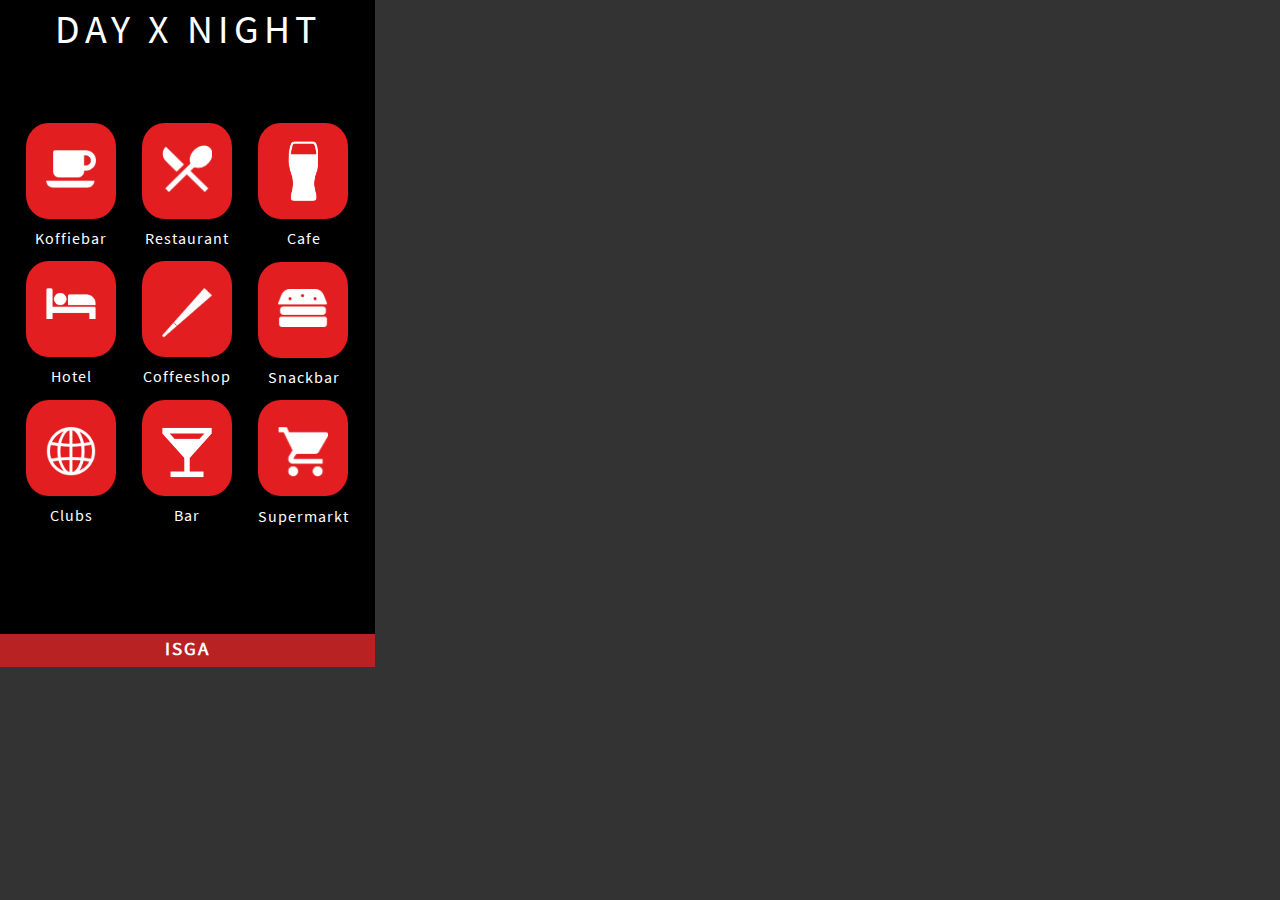
==== index.html @ a07f7a9a "Commit 0.2.5" ====
<!DOCTYPE html>
<html lang="nl">
<head>
    <meta charset="UTF-8">
    <meta name="viewport" content="width=device-width, initial-scale=1.0">
    <meta http-equiv="X-UA-Compatible" content="ie=edge">
    <link rel="stylesheet" href="style.css">
    <title>ISGA</title>
</head>

<body>
    <header id="home-header">
        <h1>DAY X NIGHT</h1>
    </header>

    <main class="home">
        <div id="left-column">
            <a href="koffiebar-category.html">
                <div class="icon-box">
                    <img src="img/coffee-icon.png" alt="Coffee icon">
                </div>
            </a>
            <p>Koffiebar</p>
            <a href="">
                <div class="icon-box">
                    <img src="img/bed-icon.png" alt="Bed icon">
                </div>
            </a>
            <p>Hotel</p>
            <a href="category.html">
                <div class="icon-box">
                    <img src="img/disco-icon.png" alt="Discoball icon">
                </div>
            </a>
            <p>Clubs</p>
        </div>

        <div id="mid-column">
            <div class="icon-box">
                <img id="rest-icon" src="img/rest-icon.png" alt="Restaurant icon">
            </div>
            <p>Restaurant</p>
            <div class="icon-box">
                <img src="img/joint-icon.png" alt="joint icon">
            </div>
            <p>Coffeeshop</p>
            <div class="icon-box">
                <img src="img/cocktail-icon.png" alt="Cocktail icon">
            </div>
            <p>Bar</p>
        </div>

        <div id="right-column">
            <a href="../categories/cafe-category.html">
                <div class="icon-box">
                    <img id="beer-icon" src="img/beer-icon.png" alt="Beer icon">
                </div>
            </a>
            <p>Cafe</p>
            <div class="icon-box">
                <img id="hamburger-icon" src="img/hamburger-icon.png" alt="hamburger icon">
            </div>
            <p>Snackbar</p>
            <div class="icon-box">
                <img src="img/cart-icon.png" alt="Cart icon">
            </div>
            <p>Supermarkt</p>
        </div>
    </main>

    <footer>
        <h3>ISGA</h3>
    </footer>
</body>

</html>
---- style.css ----
* {
    margin: 0;
    padding: 0;
    user-select: none;
}

@font-face {
    font-family: SourceSansPro-Reg;
    src: url(SourceSansPro-Regular.ttf);
}

html {
    width: 100vw;
    height: 100vh;
    background-color: #333333;
}

body {
    height: 667px;
    width: 375px;
}

a {
    color: white;
    text-decoration: none;
}

header {
    height: 10%;
    background-color: black;
}

.category-header {
    height: 20%;
}

header h1 {
    font-family: SourceSansPro-Reg;
    text-align: center;
    letter-spacing: 5px;
    padding-top: 1%;
    font-size: 40px;
    color: white;
    font-weight: normal;
    user-select: none;
}

main {
    background-color: black;
    height: 85%;
    width: 100%;
}

main.home, main.category {
    display: flex;
    justify-content: space-evenly;
    overflow: hidden;
}

.category {
    height: 75%;
}

.filter-icon {
    height: 25px;
    padding: 0 4% 0 4%;
}

#filter-type {
    font-family: SourceSansPro-Reg;
    color: white;
    font-weight: normal;
    font-size: 12px;
    letter-spacing: 1px;
    padding-top: 1.5%;
}

#filter-section {
    width: 96%;
    display: flex;
    flex-direction: row-reverse;
    margin-top: 3%;
}

.section-category h2 {
    color: white;
    font-family: SourceSansPro-Reg;
    font-weight: normal;
    font-size: 20px;
    letter-spacing: 2px;
    background-color: #1a1a1a;
    padding: 14px 8px 14px 8px;
    margin: 10px 0;
    width: 60%;
    text-align: center;
}

.section-category {
    width: 85%;
    margin-top: 8%;
}

main.home p {
    color: white;
    font-family: SourceSansPro-Reg;
    letter-spacing: 1px;
    font-weight: normal;
    text-align: center;
    margin-top: 10%;
    margin-bottom: 15%;
    user-select: none;
}

main.category p {
    color: white;
    font-family: SourceSansPro-Reg;
    padding-top: 8%;
    padding-left: 5%;
    width: 20%;
    font-size: 20px;
}

.icon-box {
    width: 90px;
    height: 96px;
    border-radius: 25%;
    background-color: #e21e21;
    text-align: center;

}

.icon-box img {
    margin-top: 30%;
    width: 50px;
}

.return-anchor {
    color: white;
    text-decoration: none;
    font-family: SourceSansPro-Reg;
    letter-spacing: 5px;
}

.return-container {
    display: flex;
    margin-top: 20%;
    margin-left: 20%;
}

.return-container p {
    font-size: 21px;
    margin-left: 10px;
}



#left-column {
    margin-top: 15%;
}

#mid-column {
    margin-top: 15%;
}

#right-column {
    margin-top: 15%;
}

#hamburger-icon {
    margin-top: 30%;
}

#rest-icon {
    margin-top: 25%;
}

#beer-icon {
    margin-top: 20%;
    width: 30px;
}

#back-icon {
    width: 15px;
    height: 25px;
}

.container {
    display: flex;
}

.value-1 {
    color: red;
}

.result-2 .value-2 {
    color: red;
}

.result {
    display: flex;
}

.result p {
    font-size: 20px;
    font-family: SourceSansPro-Reg;
}

.showcase-img {
    width: 100%;
    height: 30%;
    object-fit: cover;
    padding-top: 15%;
}

.maps-img {
    width: 100%;
    height: 30%;
    object-fit: cover;
}

.detail p {
    font-family: SourceSansPro-Reg;
    font-size: 15px;
    color: white;
    width: 90%;
    margin: 0 auto;
    padding-top: 3%;
    padding-bottom: 3%;
    letter-spacing: 1px;
    text-align: center;
}

.detail small {
    font-size: 14px;
    font-family: SourceSansPro-Reg;
    margin: 0 auto;
    width: 50%;

}

.detail article {
    text-align: center;
}

footer {
    background-color: #B92222;
    font-family: SourceSansPro-Reg;
    height: 5%;
    text-align: center;
    color: white;
}

footer h3 {
    padding-top: 1%;
    letter-spacing: 2px;
}

.yellow-star {
    height: 20px;
    padding-top: 9%;
    padding-left: 2%;
}

.white-star {
    height: 20px;
    padding-top: 9%;
    padding-left: 2%;
}
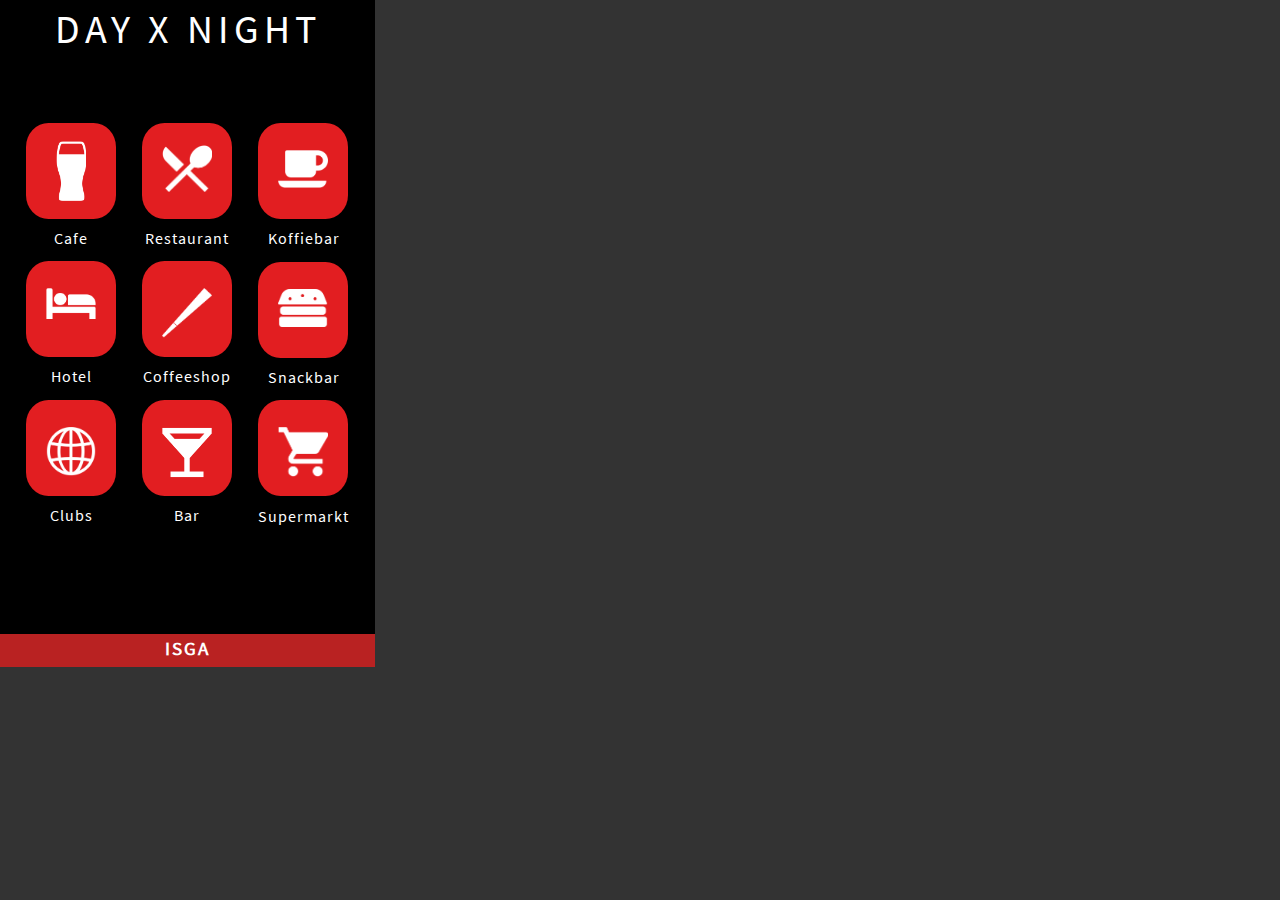
==== commit a2bf5e2b: "Commit 0.2.6" ====
--- a/index.html
+++ b/index.html
@@ -15,12 +15,12 @@
 
     <main class="home">
         <div id="left-column">
-            <a href="koffiebar-category.html">
+            <a href="../categories/cafe-category.html">
                 <div class="icon-box">
-                    <img src="img/coffee-icon.png" alt="Coffee icon">
+                    <img id="beer-icon" src="img/beer-icon.png" alt="Beer icon">
                 </div>
             </a>
-            <p>Koffiebar</p>
+            <p>Cafe</p>
             <a href="">
                 <div class="icon-box">
                     <img src="img/bed-icon.png" alt="Bed icon">
@@ -51,12 +51,12 @@
         </div>
 
         <div id="right-column">
-            <a href="../categories/cafe-category.html">
+            <a href="koffiebar-category.html">
                 <div class="icon-box">
-                    <img id="beer-icon" src="img/beer-icon.png" alt="Beer icon">
+                    <img src="img/coffee-icon.png" alt="Coffee icon">
                 </div>
             </a>
-            <p>Cafe</p>
+            <p>Koffiebar</p>
             <div class="icon-box">
                 <img id="hamburger-icon" src="img/hamburger-icon.png" alt="hamburger icon">
             </div>
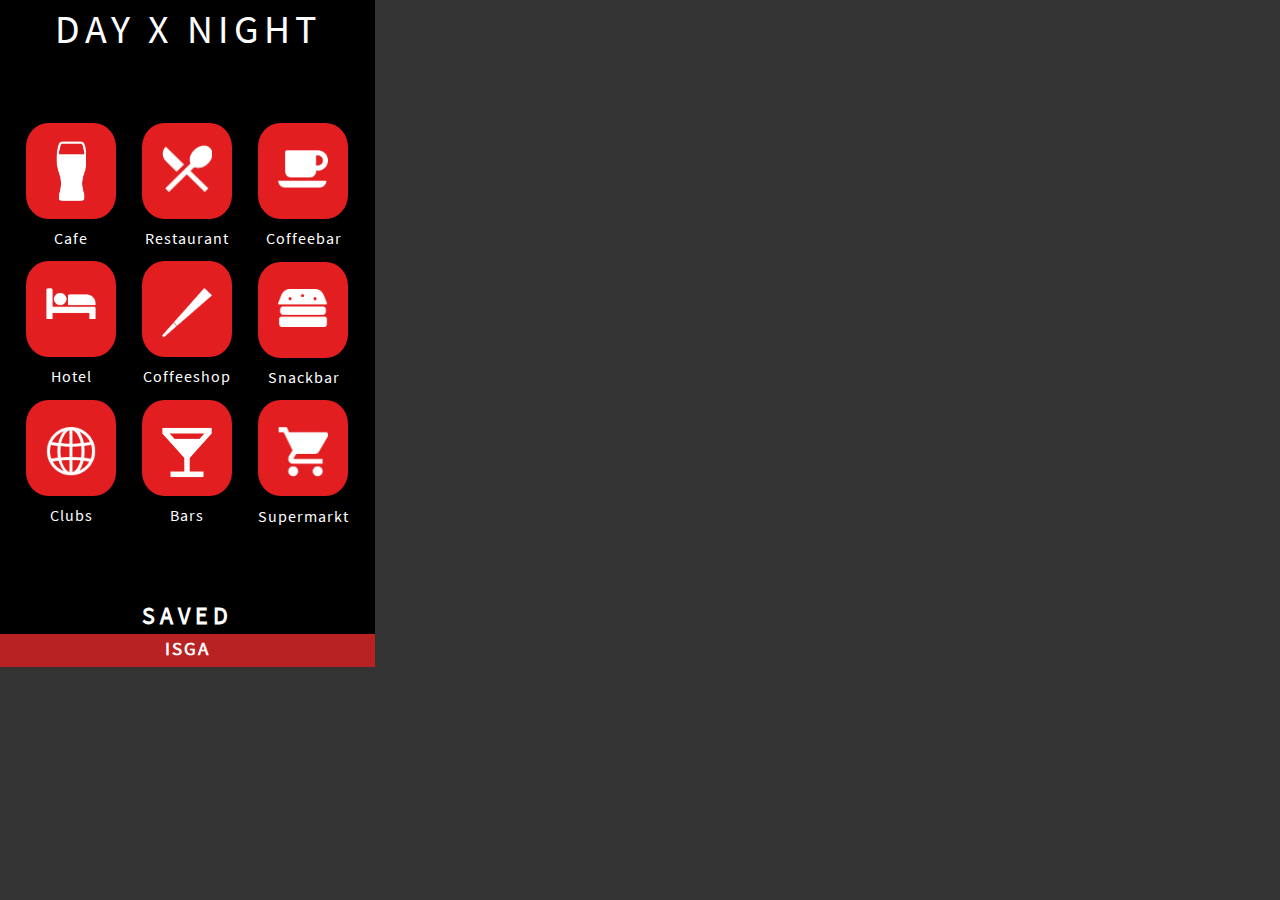
==== commit cc1d2402: "Commit 0.3" ====
--- a/index.html
+++ b/index.html
@@ -14,59 +14,82 @@
     </header>
 
     <main class="home">
-        <div id="left-column">
-            <a href="../categories/cafe-category.html">
+        <section id="left-column">
+            <a href="categories/cafe-category.html">
                 <div class="icon-box">
                     <img id="beer-icon" src="img/beer-icon.png" alt="Beer icon">
                 </div>
             </a>
             <p>Cafe</p>
-            <a href="">
+
+            <a href="coming-soon.html">
                 <div class="icon-box">
                     <img src="img/bed-icon.png" alt="Bed icon">
                 </div>
             </a>
             <p>Hotel</p>
-            <a href="category.html">
+
+            <a href="coming-soon.html">
                 <div class="icon-box">
                     <img src="img/disco-icon.png" alt="Discoball icon">
                 </div>
             </a>
             <p>Clubs</p>
-        </div>
 
-        <div id="mid-column">
-            <div class="icon-box">
-                <img id="rest-icon" src="img/rest-icon.png" alt="Restaurant icon">
-            </div>
+        </section>
+
+        <section id="mid-column">
+            <a href="categories/restaurant-category.html">
+                <div class="icon-box">
+                    <img id="rest-icon" src="img/rest-icon.png" alt="Restaurant icon">
+                </div>
+            </a>
             <p>Restaurant</p>
-            <div class="icon-box">
-                <img src="img/joint-icon.png" alt="joint icon">
-            </div>
+
+            <a href="coming-soon.html">
+                <div class="icon-box">
+                    <img src="img/joint-icon.png" alt="joint icon">
+                </div>
+            </a>
             <p>Coffeeshop</p>
-            <div class="icon-box">
-                <img src="img/cocktail-icon.png" alt="Cocktail icon">
-            </div>
-            <p>Bar</p>
-        </div>
 
-        <div id="right-column">
-            <a href="koffiebar-category.html">
+            <a href="coming-soon.html">
+                <div class="icon-box">
+                    <img src="img/cocktail-icon.png" alt="Cocktail icon">
+                </div>
+            </a>    
+            <p>Bars</p>
+
+        </section>
+
+        <section id="right-column">
+            <a href="coming-soon.html">
                 <div class="icon-box">
                     <img src="img/coffee-icon.png" alt="Coffee icon">
                 </div>
             </a>
-            <p>Koffiebar</p>
+            <p>Coffeebar</p>
+
+            <a href="coming-soon.html">
             <div class="icon-box">
                 <img id="hamburger-icon" src="img/hamburger-icon.png" alt="hamburger icon">
             </div>
+            </a>
             <p>Snackbar</p>
+
+            <a href="coming-soon.html">
             <div class="icon-box">
                 <img src="img/cart-icon.png" alt="Cart icon">
             </div>
+            </a>
             <p>Supermarkt</p>
-        </div>
+        </section>
+
     </main>
+
+    <section class="saved">
+        <h2>SAVED</h2>
+    </section>
 
     <footer>
         <h3>ISGA</h3>
--- a/style.css
+++ b/style.css
@@ -55,6 +55,10 @@
     display: flex;
     justify-content: space-evenly;
     overflow: hidden;
+}
+
+main.home {
+    height: 80%;
 }
 
 .category {
@@ -265,4 +269,23 @@
     height: 20px;
     padding-top: 9%;
     padding-left: 2%;
+}
+
+.coming-soon {
+    padding-top: 50%;
+    font-size: 40px;
+    color: white;
+    font-family: SourceSansPro-Reg;
+    text-align: center;
+    letter-spacing: 5px;
+}
+
+.saved {
+    height: 5%;
+    font-family: SourceSansPro-Reg;
+    background-color: black;
+    color: white;
+    font-weight: normal;
+    letter-spacing: 5px;
+    text-align: center;
 }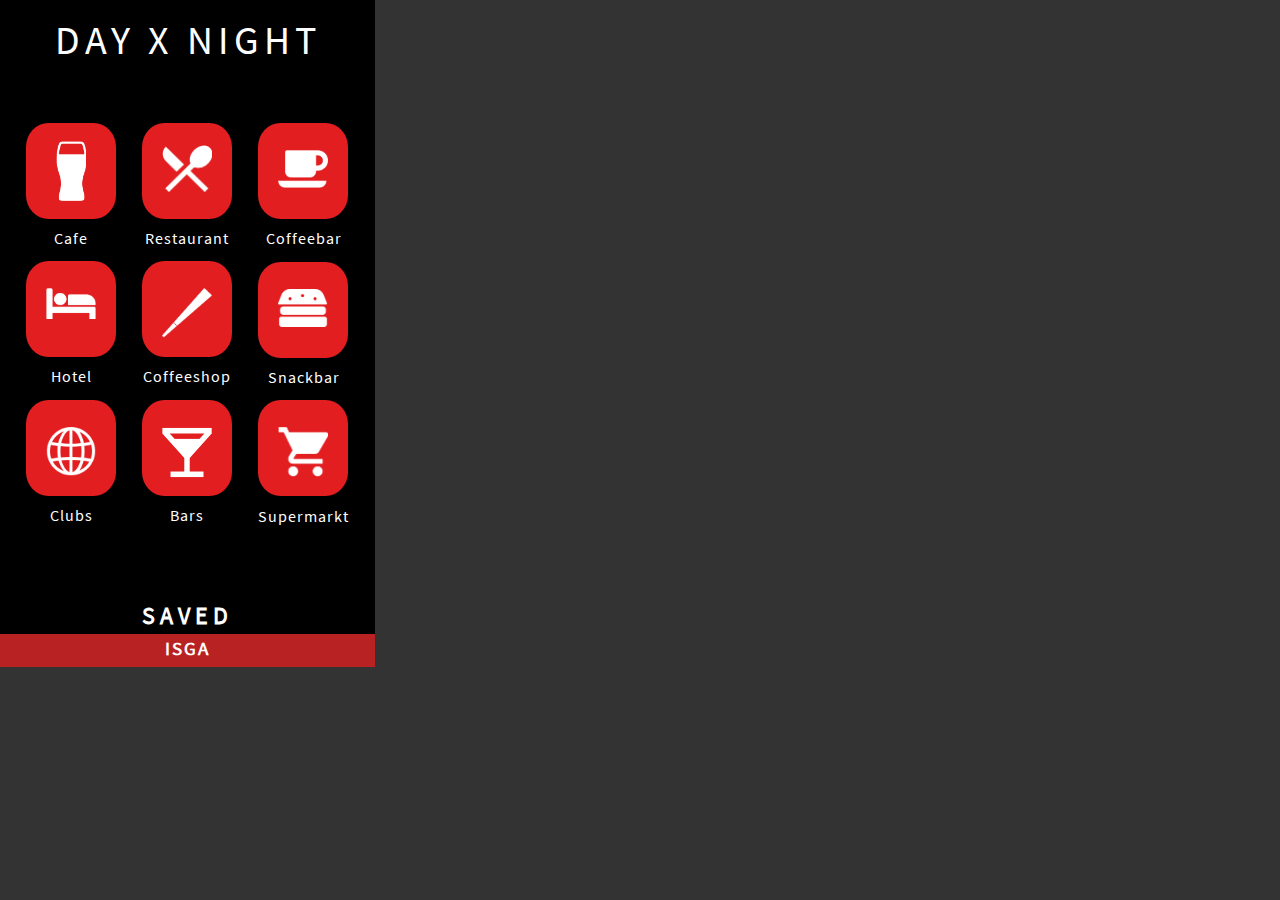
==== commit 9711e16f: "0.3.6" ====
--- a/index.html
+++ b/index.html
@@ -1,5 +1,6 @@
 <!DOCTYPE html>
 <html lang="nl">
+
 <head>
     <meta charset="UTF-8">
     <meta name="viewport" content="width=device-width, initial-scale=1.0">
@@ -14,7 +15,7 @@
     </header>
 
     <main class="home">
-        <section id="left-column">
+        <div id="left-column">
             <a href="categories/cafe-category.html">
                 <div class="icon-box">
                     <img id="beer-icon" src="img/beer-icon.png" alt="Beer icon">
@@ -36,9 +37,9 @@
             </a>
             <p>Clubs</p>
 
-        </section>
+        </div>
 
-        <section id="mid-column">
+        <div id="mid-column">
             <a href="categories/restaurant-category.html">
                 <div class="icon-box">
                     <img id="rest-icon" src="img/rest-icon.png" alt="Restaurant icon">
@@ -57,12 +58,12 @@
                 <div class="icon-box">
                     <img src="img/cocktail-icon.png" alt="Cocktail icon">
                 </div>
-            </a>    
+            </a>
             <p>Bars</p>
 
-        </section>
+        </div>
 
-        <section id="right-column">
+        <div id="right-column">
             <a href="coming-soon.html">
                 <div class="icon-box">
                     <img src="img/coffee-icon.png" alt="Coffee icon">
@@ -71,24 +72,26 @@
             <p>Coffeebar</p>
 
             <a href="coming-soon.html">
-            <div class="icon-box">
-                <img id="hamburger-icon" src="img/hamburger-icon.png" alt="hamburger icon">
-            </div>
+                <div class="icon-box">
+                    <img id="hamburger-icon" src="img/hamburger-icon.png" alt="hamburger icon">
+                </div>
             </a>
             <p>Snackbar</p>
 
             <a href="coming-soon.html">
-            <div class="icon-box">
-                <img src="img/cart-icon.png" alt="Cart icon">
-            </div>
+                <div class="icon-box">
+                    <img src="img/cart-icon.png" alt="Cart icon">
+                </div>
             </a>
             <p>Supermarkt</p>
-        </section>
+        </div>
 
     </main>
 
     <section class="saved">
-        <h2>SAVED</h2>
+        <a href="#">
+            <h2>SAVED</h2>
+        </a>
     </section>
 
     <footer>
--- a/style.css
+++ b/style.css
@@ -38,7 +38,7 @@
     font-family: SourceSansPro-Reg;
     text-align: center;
     letter-spacing: 5px;
-    padding-top: 1%;
+    padding-top: 4%;
     font-size: 40px;
     color: white;
     font-weight: normal;
@@ -213,7 +213,7 @@
     width: 100%;
     height: 30%;
     object-fit: cover;
-    padding-top: 15%;
+    padding-top: 10%;
 }
 
 .maps-img {
@@ -288,4 +288,16 @@
     font-weight: normal;
     letter-spacing: 5px;
     text-align: center;
+}
+
+.detail article {
+    background-color: black;
+}
+
+#detail-body {
+ height: auto;
+}
+
+iframe {
+    padding: 10% 0 10% 0;
 }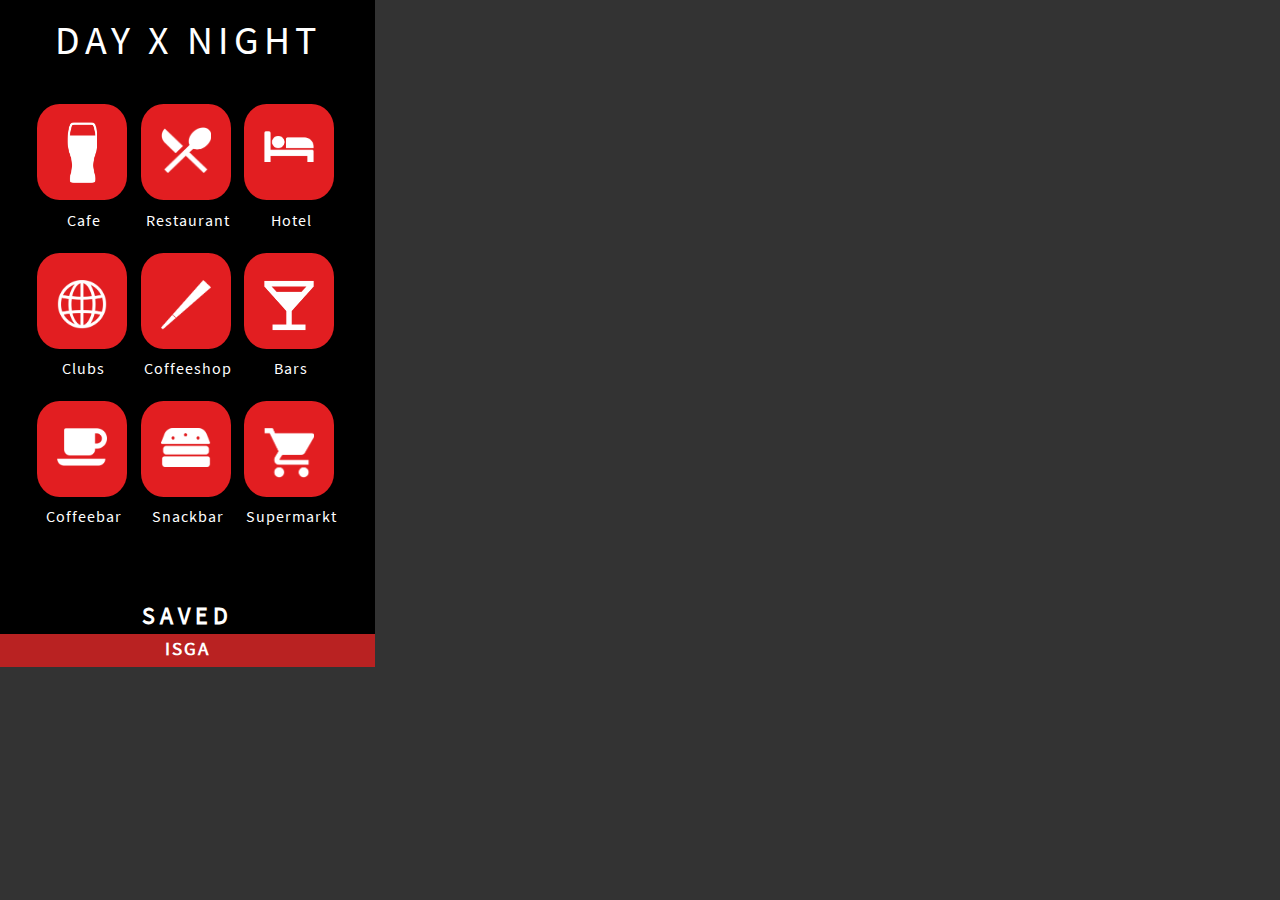
==== commit 3d5c3ea9: "0.4" ====
--- a/index.html
+++ b/index.html
@@ -15,81 +15,96 @@
     </header>
 
     <main class="home">
-        <div id="left-column">
-            <a href="categories/cafe-category.html">
-                <div class="icon-box">
-                    <img id="beer-icon" src="img/beer-icon.png" alt="Beer icon">
-                </div>
-            </a>
-            <p>Cafe</p>
+        <div class="home-grid">
 
-            <a href="coming-soon.html">
-                <div class="icon-box">
-                    <img src="img/bed-icon.png" alt="Bed icon">
-                </div>
-            </a>
-            <p>Hotel</p>
 
-            <a href="coming-soon.html">
-                <div class="icon-box">
-                    <img src="img/disco-icon.png" alt="Discoball icon">
-                </div>
-            </a>
-            <p>Clubs</p>
+            <div>
+                <a href="categories/cafe-category.html">
+                    <div class="icon-box">
+                        <img id="beer-icon" src="img/beer-icon.png" alt="Beer icon">
+                    </div>
+                </a>
+                <p>Cafe</p>
+            </div>
 
+            <div>
+                <a href="categories/restaurant-category.html">
+                    <div class="icon-box">
+                        <img id="rest-icon" src="img/rest-icon.png" alt="Restaurant icon">
+                    </div>
+                </a>
+                <p>Restaurant</p>
+            </div>
+
+            <div>
+                <a href="coming-soon.html">
+                    <div class="icon-box">
+                        <img src="img/bed-icon.png" alt="Bed icon">
+                    </div>
+                </a>
+                <p>Hotel</p>
+            </div>
+
+            <div>
+                <a href="coming-soon.html">
+                    <div class="icon-box">
+                        <img src="img/disco-icon.png" alt="Discoball icon">
+                    </div>
+                </a>
+                <p>Clubs</p>
+            </div>
+
+
+
+            <div>
+                <a href="coming-soon.html">
+                    <div class="icon-box">
+                        <img src="img/joint-icon.png" alt="joint icon">
+                    </div>
+                </a>
+                <p>Coffeeshop</p>
+            </div>
+
+            <div>
+                <a href="coming-soon.html">
+                    <div class="icon-box">
+                        <img src="img/cocktail-icon.png" alt="Cocktail icon">
+                    </div>
+                </a>
+                <p>Bars</p>
+            </div>
+
+            <div>
+                <a href="coming-soon.html">
+                    <div class="icon-box">
+                        <img src="img/coffee-icon.png" alt="Coffee icon">
+                    </div>
+                </a>
+                <p>Coffeebar</p>
+            </div>
+
+            <div>
+                <a href="coming-soon.html">
+                    <div class="icon-box">
+                        <img id="hamburger-icon" src="img/hamburger-icon.png" alt="hamburger icon">
+                    </div>
+                </a>
+                <p>Snackbar</p>
+            </div>
+
+            <div>
+                <a href="coming-soon.html">
+                    <div class="icon-box">
+                        <img src="img/cart-icon.png" alt="Cart icon">
+                    </div>
+                </a>
+                <p>Supermarkt</p>
+            </div>
         </div>
-
-        <div id="mid-column">
-            <a href="categories/restaurant-category.html">
-                <div class="icon-box">
-                    <img id="rest-icon" src="img/rest-icon.png" alt="Restaurant icon">
-                </div>
-            </a>
-            <p>Restaurant</p>
-
-            <a href="coming-soon.html">
-                <div class="icon-box">
-                    <img src="img/joint-icon.png" alt="joint icon">
-                </div>
-            </a>
-            <p>Coffeeshop</p>
-
-            <a href="coming-soon.html">
-                <div class="icon-box">
-                    <img src="img/cocktail-icon.png" alt="Cocktail icon">
-                </div>
-            </a>
-            <p>Bars</p>
-
-        </div>
-
-        <div id="right-column">
-            <a href="coming-soon.html">
-                <div class="icon-box">
-                    <img src="img/coffee-icon.png" alt="Coffee icon">
-                </div>
-            </a>
-            <p>Coffeebar</p>
-
-            <a href="coming-soon.html">
-                <div class="icon-box">
-                    <img id="hamburger-icon" src="img/hamburger-icon.png" alt="hamburger icon">
-                </div>
-            </a>
-            <p>Snackbar</p>
-
-            <a href="coming-soon.html">
-                <div class="icon-box">
-                    <img src="img/cart-icon.png" alt="Cart icon">
-                </div>
-            </a>
-            <p>Supermarkt</p>
-        </div>
-
     </main>
 
     <section class="saved">
-        <a href="#">
+        <a href="favorites.html">
             <h2>SAVED</h2>
         </a>
     </section>
--- a/style.css
+++ b/style.css
@@ -51,7 +51,7 @@
     width: 100%;
 }
 
-main.home, main.category {
+main.category {
     display: flex;
     justify-content: space-evenly;
     overflow: hidden;
@@ -59,6 +59,17 @@
 
 main.home {
     height: 80%;
+}
+
+.home-grid {
+    display: grid;
+    grid-template-rows: 25% 25% 25%;
+    grid-template-columns: 25% 25% 25%;
+    grid-column-gap: 10px;
+    grid-row-gap: 15px;
+    height: 100%;
+    justify-content: center;
+    padding-top: 10%;
 }
 
 .category {
@@ -156,20 +167,6 @@
     margin-left: 10px;
 }
 
-
-
-#left-column {
-    margin-top: 15%;
-}
-
-#mid-column {
-    margin-top: 15%;
-}
-
-#right-column {
-    margin-top: 15%;
-}
-
 #hamburger-icon {
     margin-top: 30%;
 }
@@ -300,4 +297,36 @@
 
 iframe {
     padding: 10% 0 10% 0;
-}+}
+
+.favorites {
+    display: flex;
+    justify-content: space-evenly;
+    overflow: hidden;
+}
+
+.favorites-header {
+    height: 20%;
+}
+
+.section-favorites {
+    width: 85%;
+    margin-top: 8%;
+}
+
+.section-favorites h2 {
+    color: white;
+    font-family: SourceSansPro-Reg;
+    font-weight: normal;
+    font-size: 20px;
+    letter-spacing: 2px;
+    background-color: #1a1a1a;
+    padding: 14px 8px 14px 8px;
+    margin: 10px 0;
+    width: 80%;
+    text-align: center;
+}
+
+.favorites .yellow-star {
+    padding-left: 6%;
+}
